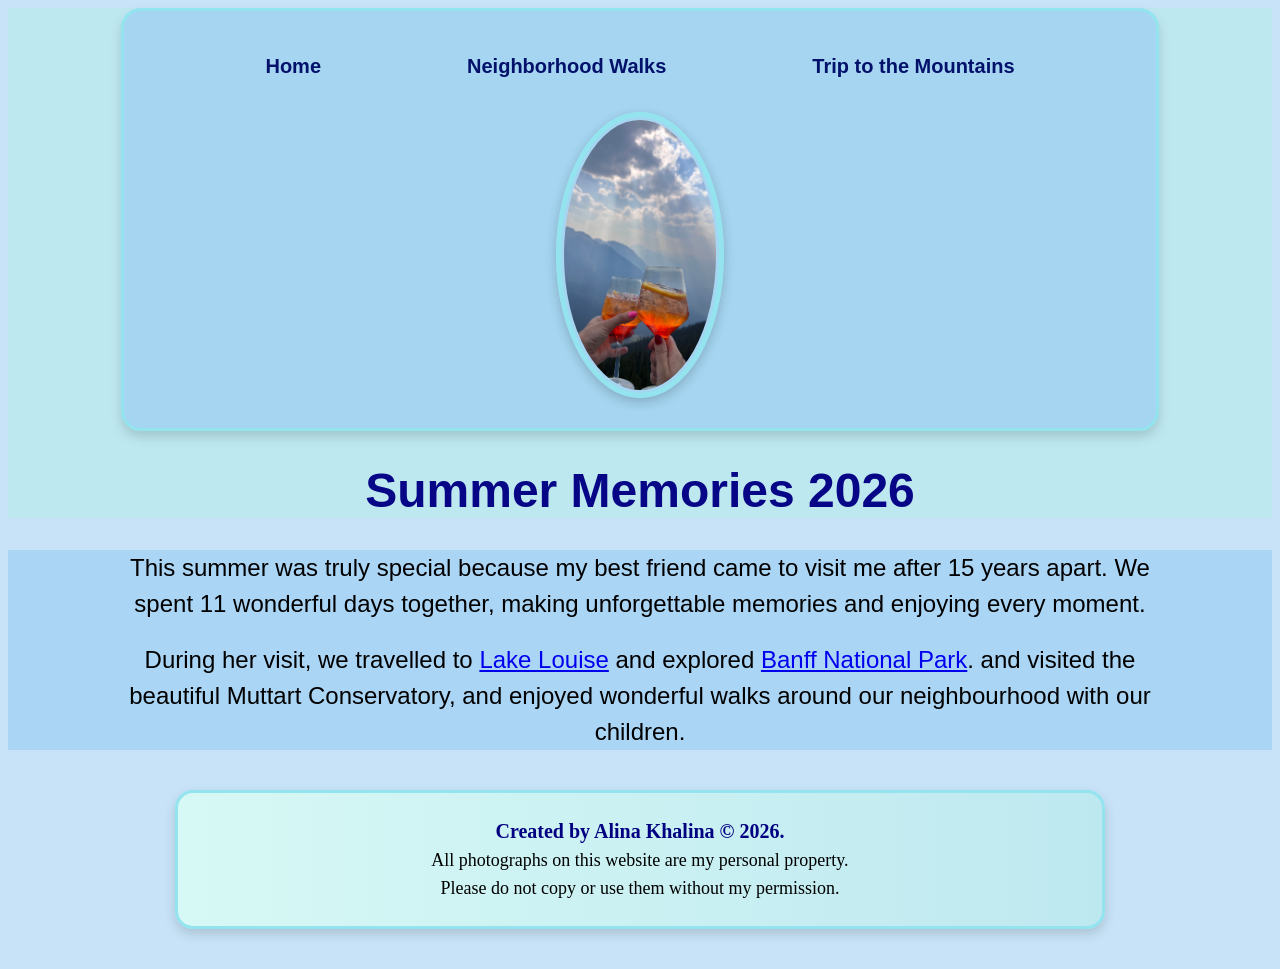
==== index.html @ 7a5e35ea "Rename Homepage to index" ====
<!DOCTYPE html>
<html lang="en">

<head>
  <meta charset="utf-8">
  <meta name="viewport" content="width=device-width">
  <title>Summer Memories 2026</title>
  <link rel="stylesheet" href="css/style.css">
</head>
<body>
  <a href="#main" class="offpage">Skip to Main Content</a>
  <header>
   <nav>
    <ul class="flex">
        <li><a href="index.html">Home</a></li>
        <li><a href="Neighborhood.html">Neighborhood Walks</a></li>
        <li><a href="Mountains.html">Trip to the Mountains</a></li>
      </ul>
       <img src="images/Glasses in air.jpg" width="150" alt="Two friends celebrating with glasses of wine outdoors">
    </nav>
   
    <h1>Summer Memories 2026</h1>
  </header>
  <main id="main">
    <p>
  This summer was truly special because my best friend came to visit me after 15 years apart.
  We spent 11 wonderful days together, making unforgettable memories and enjoying every moment.
</p>

    <p>
  During her visit, we travelled to
  <a target="_blank" href="https://parks.canada.ca/pn-np/ab/banff/visit/les10-top10/louise">Lake Louise</a>
  and explored
  <a  target="_blank"  href="https://parks.canada.ca/pn-np/ab/banff">Banff National Park</a>.
   and visited the beautiful Muttart Conservatory, and enjoyed wonderful walks around our neighbourhood with our children.
</p>

  </main>
  <footer>
  <p>Created by Alina Khalina &copy; 2026.</p>
  <p>All photographs on this website are my personal property.</p>
   <p> Please do not copy or use them without my permission. </p>
</footer>

</body>

</html>
---- css/style.css ----
body{
  font-family:'Segoe UI', Tahoma, Geneva, Verdana, sans-serif;
  font-size: 150%;
  background-color: rgb(200, 227, 248)
}
.offpage {
    position: absolute;
    left: -1000px;
    top: 0;
}

.offpage:focus {
    left: 10px;
    top: 10px;
    background-color: white;
    color: black;
    padding: 5px 8px;
    border: 2px solid black;
    z-index: 1000;
    font-size: 16px;
}
header{
  background-color: rgb(190, 232, 240); 
  text-align: center;
}
header img {
    width: 200px;
    height: auto;
    display: block;
    margin: 20px auto;
padding: 3px;
    border: 5px solid rgb(147,228,239);
    border-radius: 50%;
    object-fit: cover;
    box-shadow: 0 4px 12px rgba(0,0,0,0.2);
}
nav {
    background-color: rgb(165,213,241);
    display: inline-block;
    width: 80%;
    margin: 0 auto;

    border-radius: 20px;
    border: 3px solid rgb(147,228,239);
    box-shadow: 0 6px 12px rgba(0,0,0,.15);
    padding: 10px;
}
nav img {
    width: 15%;
    height: auto;
}
nav ul {
    display: flex;
    justify-content: space-evenly;
    align-items: center;
    list-style-type: none;
    padding: 0;
    width: 100%;
}
nav a {
    display: inline-block;
    text-decoration: none;
    color: rgb(3, 17, 107);
    font-size: 20px;
    font-weight: bold;
    padding: 10px 15px;
    border-radius: 8px;
    transition: 0.3s;
}

nav a:hover {
    background-color: rgb(147, 228, 239);
    color: white;
    transform: scale(1.08);
}
main{
  background-color: rgb(171, 213, 245);
  text-align: center;
}
.grid {
    display: grid;
    grid-template-columns: 30% 30% 30%;
    justify-content: space-evenly;
    align-items: start;
    row-gap: 20px;
}
.grid img {
    width: 75%;
    height: 80%;
    object-fit: cover;
    margin: 0 auto;
    display: block;
    border: 5px solid rgb(34, 150, 165);
    padding: 5px;
    border-radius: 10px;
}
.grid img:nth-child(even) {
    border-radius: 50%;
}
/*main img{
  width: 175px;
  height: 175px;
  margin: 5px;
   border: 5px solid rgb(147, 228, 239);border-radius: 10px;
}*/
footer {
    width: 70%;
    margin: 40px auto;
    padding: 20px;

    background: linear-gradient(to right, rgb(215,249,245), rgb(190,232,240));

    border: 3px solid rgb(147,228,239);
    border-radius: 18px;

    text-align: center;

    box-shadow: 0 5px 12px rgba(0,0,0,.15);

    font-size: 18px;
    line-height: 1.8;
}
footer p:first-child{
    font-weight: bold;
    color: navy;
    font-size: 20px;
}
footer:hover{
    transform: scale(1.02);
    transition: .3s;
}
footer p{
  font-family: cursive;
    margin: 5px 0;
    line-height: 1.3;
}
/*
li {
    display: inline-block;
    width: 30%;
    text-align: center;
}
*/
h1{
  color: rgb(6, 6, 134);
  text-align: center;
  font-family:'Segoe UI', Tahoma, Geneva, Verdana, sans-serif;
}
main p {
    width: 85%;
    margin: 20px auto;
    line-height: 150%;
}
.flex {
    display: flex;
    flex-wrap: wrap;
    justify-content: space-evenly;
    align-items: center;
}
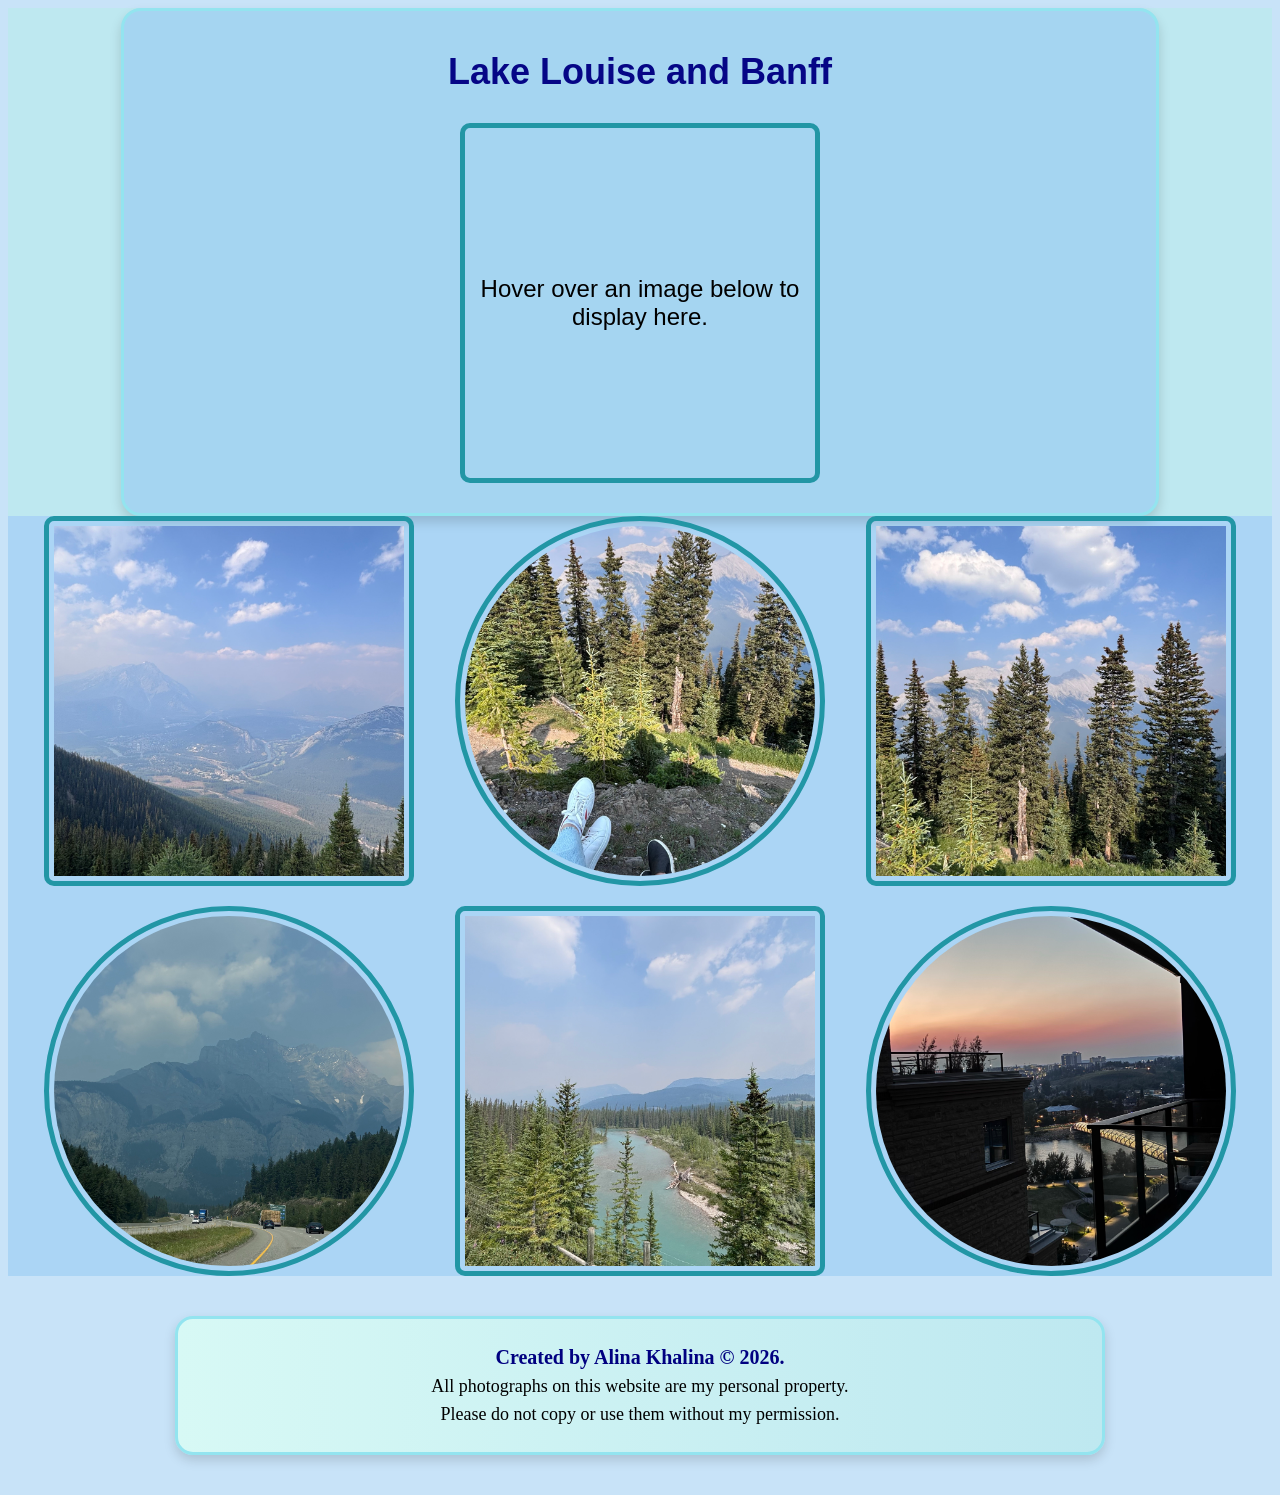
==== commit 52b6966f: "Final gallery assignment" ====
--- a/index.html
+++ b/index.html
@@ -4,44 +4,62 @@
 <head>
   <meta charset="utf-8">
   <meta name="viewport" content="width=device-width">
-  <title>Summer Memories 2026</title>
-  <link rel="stylesheet" href="css/style.css">
+  <title>Neighborhood Walk</title>
+<link rel="stylesheet" href="css/style.css">
 </head>
-<body>
+<body onload="addTabFocus()">
   <a href="#main" class="offpage">Skip to Main Content</a>
-  <header>
-   <nav>
-    <ul class="flex">
-        <li><a href="index.html">Home</a></li>
-        <li><a href="Neighborhood.html">Neighborhood Walks</a></li>
-        <li><a href="Mountains.html">Trip to the Mountains</a></li>
-      </ul>
-       <img src="images/Glasses in air.jpg" width="150" alt="Two friends celebrating with glasses of wine outdoors">
+<header class="home-header">
+    <nav>
+      <h1>Lake Louise and Banff</h1>
+       <div id="image">
+  Hover over an image below to display here.
+</div>
     </nav>
-   
-    <h1>Summer Memories 2026</h1>
   </header>
   <main id="main">
-    <p>
-  This summer was truly special because my best friend came to visit me after 15 years apart.
-  We spent 11 wonderful days together, making unforgettable memories and enjoying every moment.
-</p>
 
-    <p>
-  During her visit, we travelled to
-  <a target="_blank" href="https://parks.canada.ca/pn-np/ab/banff/visit/les10-top10/louise">Lake Louise</a>
-  and explored
-  <a  target="_blank"  href="https://parks.canada.ca/pn-np/ab/banff">Banff National Park</a>.
-   and visited the beautiful Muttart Conservatory, and enjoyed wonderful walks around our neighbourhood with our children.
-</p>
+    <div class="grid">
+      <img class = "preview"  src="images/Nature01.jpg" alt="Mountain valley viewed from a high scenic lookout." onmouseover = "upDate(this)" onmouseleave="unDo()" onfocus="upDate(this)"
+onblur="unDo()">
+      <img src="images/Nature02.jpg"
+        alt="Two people relaxing at a mountain viewpoint." onmouseover = "upDate(this)" onmouseleave="unDo()" onfocus="upDate(this)"
+onblur="unDo()">
+      <img class = "preview"  src="images/Nature03.jpg" alt="Forest and mountains under a bright blue sky." onmouseover = "upDate(this)" onmouseleave="unDo()" onfocus="upDate(this)"
+onblur="unDo()">
+      <img class = "preview"  src="images/Nature04.jpg" alt="Mountain river surrounded by evergreen trees." onmouseover = "upDate(this)" onmouseleave="unDo()" onfocus="upDate(this)"
+onblur="unDo()">
+      <img class = "preview"  src="images/Nature05.jpg" alt="Mountain landscape with forest and scenic viewpoints during a summer hike." onmouseover = "upDate(this)" onmouseleave="unDo()" onfocus="upDate(this)"
+onblur="unDo()">
+      <img class = "preview" src="images/Downtown01.jpg" alt="Evening views of the city with city lights, river, and walking paths." onmouseover = "upDate(this)" onmouseleave="unDo()" onfocus="upDate(this)"
+onblur="unDo()">
 
+    </div>
+<div id="lightbox" class="lightbox">
+
+    <span class="close">&times;</span>
+
+    <div class="lightbox-content">
+
+        <img id="lightbox-img"
+     src="images/Nature01.jpg"
+     alt="Selected gallery image">
+
+        <button id="prev" class="lightbox-arrow">&#10094;</button>
+        <button id="next" class="lightbox-arrow">&#10095;</button>
+
+    </div>
+
+</div>
   </main>
-  <footer>
+   <footer>
   <p>Created by Alina Khalina &copy; 2026.</p>
-  <p>All photographs on this website are my personal property.</p>
-   <p> Please do not copy or use them without my permission. </p>
+  <p>
+    All photographs on this website are my personal property.</p>
+   <p> Please do not copy or use them without my permission.
+  </p>
 </footer>
-
+<script src="js/script.js"></script>
 </body>
 
 </html>
--- a/css/style.css
+++ b/css/style.css
@@ -45,18 +45,6 @@
     box-shadow: 0 6px 12px rgba(0,0,0,.15);
     padding: 10px;
 }
-nav img {
-    width: 15%;
-    height: auto;
-}
-nav ul {
-    display: flex;
-    justify-content: space-evenly;
-    align-items: center;
-    list-style-type: none;
-    padding: 0;
-    width: 100%;
-}
 nav a {
     display: inline-block;
     text-decoration: none;
@@ -77,6 +65,23 @@
   background-color: rgb(171, 213, 245);
   text-align: center;
 }
+#image {
+  width: 350px;
+  height: 350px;
+  margin: 20px auto;            
+  border: 5px solid rgb(34, 150, 165);
+  border-radius: 10px;
+
+  background-size: cover;
+  background-position: center;
+  background-repeat: no-repeat;
+
+  display: flex;
+  align-items: center;
+  justify-content: center;
+  text-align: center;
+}
+
 .grid {
     display: grid;
     grid-template-columns: 30% 30% 30%;
@@ -85,8 +90,8 @@
     row-gap: 20px;
 }
 .grid img {
-    width: 75%;
-    height: 80%;
+    width: 350px;
+    height: 350px;
     object-fit: cover;
     margin: 0 auto;
     display: block;
@@ -157,3 +162,76 @@
     justify-content: space-evenly;
     align-items: center;
 }
+/* LIGHTBOX */
+
+.lightbox {
+    display: none;
+    position: fixed;
+    z-index: 1000;
+    left: 0;
+    top: 0;
+    width: 100%;
+    height: 100%;
+    background-color: rgba(0, 0, 0, 0.8);
+    justify-content: center;
+    align-items: center;
+}
+
+/* Container for image and arrows */
+
+.lightbox-content {
+    position: relative;
+    display: inline-block;
+    max-width: 80%;
+    max-height: 80%;
+}
+
+/* Large image */
+
+.lightbox-content img {
+    display: block;
+    max-width: 100%;
+    max-height: 80vh;
+    width: auto;
+    height: auto;
+    object-fit: contain;
+}
+
+/* Close X */
+
+.close {
+    position: absolute;
+    top: 20px;
+    right: 35px;
+    color: white;
+    font-size: 40px;
+    cursor: pointer;
+    z-index: 1001;
+}
+
+/* Previous and Next arrows */
+
+.lightbox-arrow {
+    position: absolute;
+    top: 50%;
+    transform: translateY(-50%);
+    color: white;
+    font-size: 45px;
+    background-color: rgba(0, 0, 0, 0.4);
+    border: none;
+    cursor: pointer;
+    padding: 10px 15px;
+    z-index: 1001;
+}
+
+/* Left arrow */
+
+#prev {
+    left: 10px;
+}
+
+/* Right arrow */
+
+#next {
+    right: 10px;
+}
